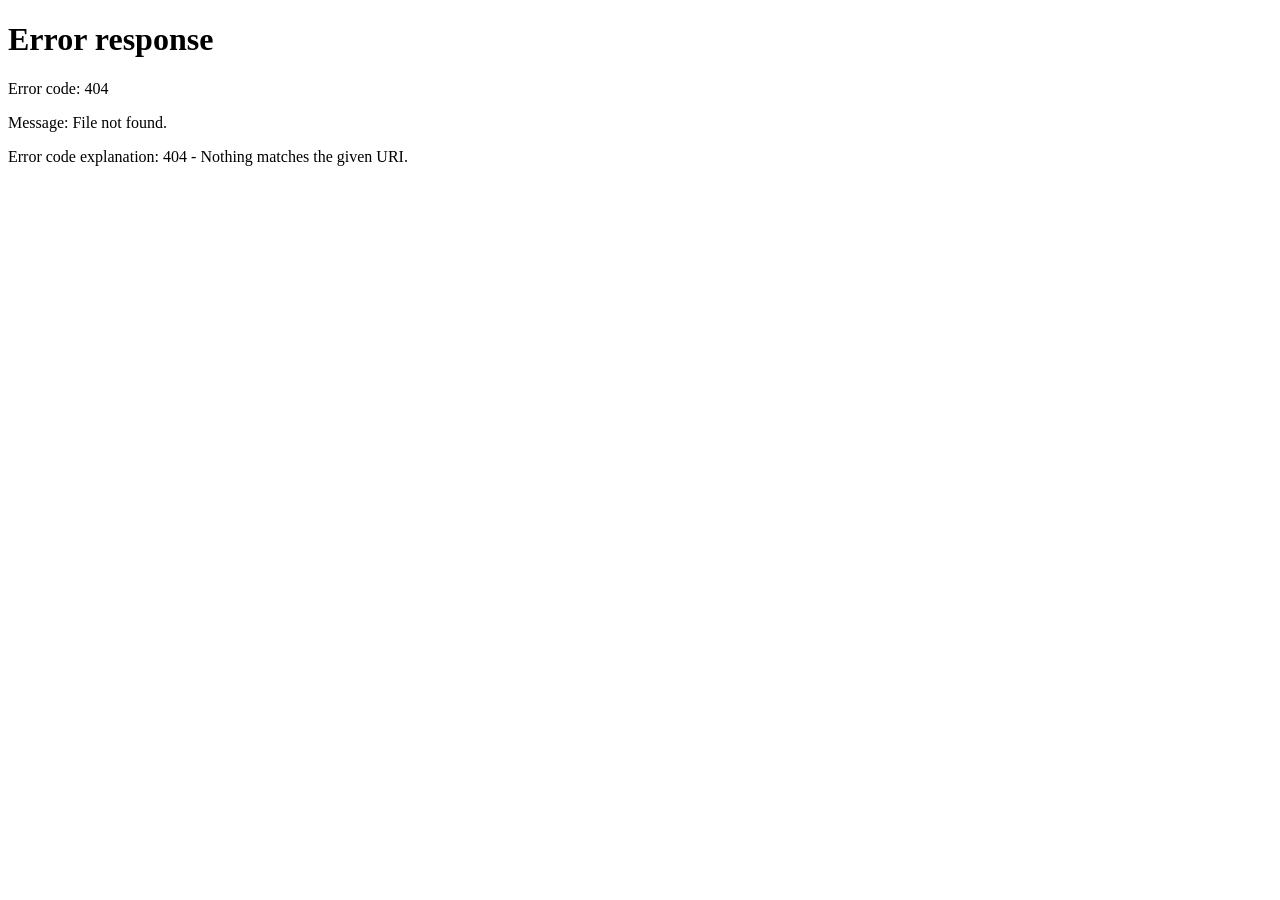
==== index.html @ b6f1bd46 "Landing Page" ====
<!DOCTYPE html>
<html lang="es">
<head>
    <meta charset="UTF-8">
    <meta name="viewport" content="width=device-width, initial-scale=1.0">
    <title>Cargando Gramola...</title>
    <style>
        body { 
            background-color: #121212; 
            color: #ffffff; 
            font-family: sans-serif; 
            display: flex; 
            justify-content: center; 
            align-items: center; 
            height: 100vh; 
            margin: 0; 
        }
    </style>
</head>
<body>
    <p>Cargando Gramola...</p>

    <script>
        // Detecta si el dispositivo es móvil o tablet
        const isMobile = /Android|webOS|iPhone|iPad|iPod|BlackBerry|IEMobile|Opera Mini/i.test(navigator.userAgent);

        // Redirige a la ruta correspondiente
        if (isMobile) {
            window.location.replace("/m/");
        } else {
            window.location.replace("/app/");
        }
    </script>
</body>
</html>
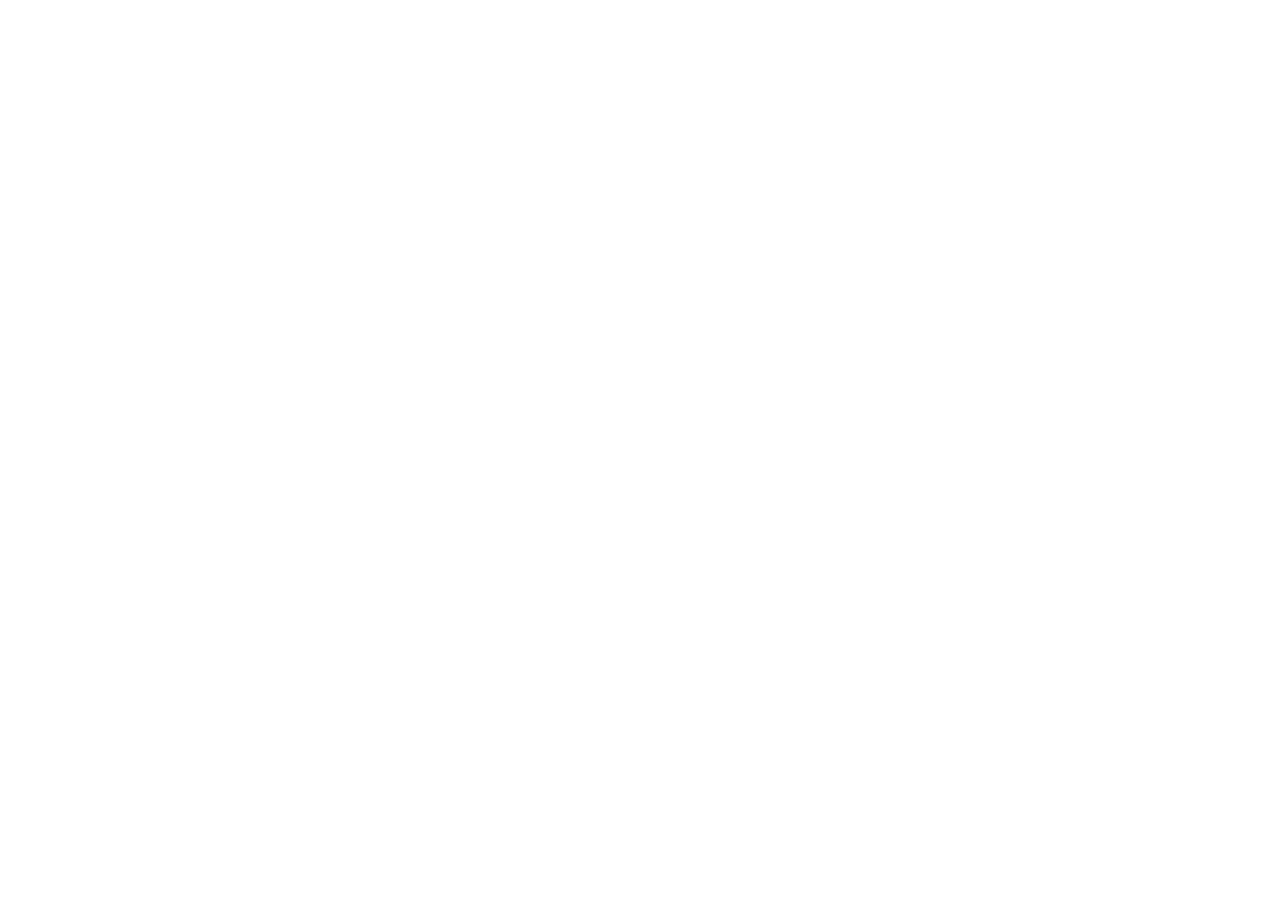
==== commit 184142c6: "Quick Landing Page" ====
--- a/index.html
+++ b/index.html
@@ -4,31 +4,17 @@
     <meta charset="UTF-8">
     <meta name="viewport" content="width=device-width, initial-scale=1.0">
     <title>Cargando Gramola...</title>
-    <style>
-        body { 
-            background-color: #121212; 
-            color: #ffffff; 
-            font-family: sans-serif; 
-            display: flex; 
-            justify-content: center; 
-            align-items: center; 
-            height: 100vh; 
-            margin: 0; 
-        }
-    </style>
 </head>
 <body>
-    <p>Cargando Gramola...</p>
-
     <script>
         // Detecta si el dispositivo es móvil o tablet
         const isMobile = /Android|webOS|iPhone|iPad|iPod|BlackBerry|IEMobile|Opera Mini/i.test(navigator.userAgent);
 
         // Redirige a la ruta correspondiente
         if (isMobile) {
-            window.location.replace("/m/");
+            window.location.replace("https://karaoke-61ys.onrender.com/app/m");
         } else {
-            window.location.replace("/app/");
+            window.location.replace("https://karaoke-61ys.onrender.com/app/");
         }
     </script>
 </body>
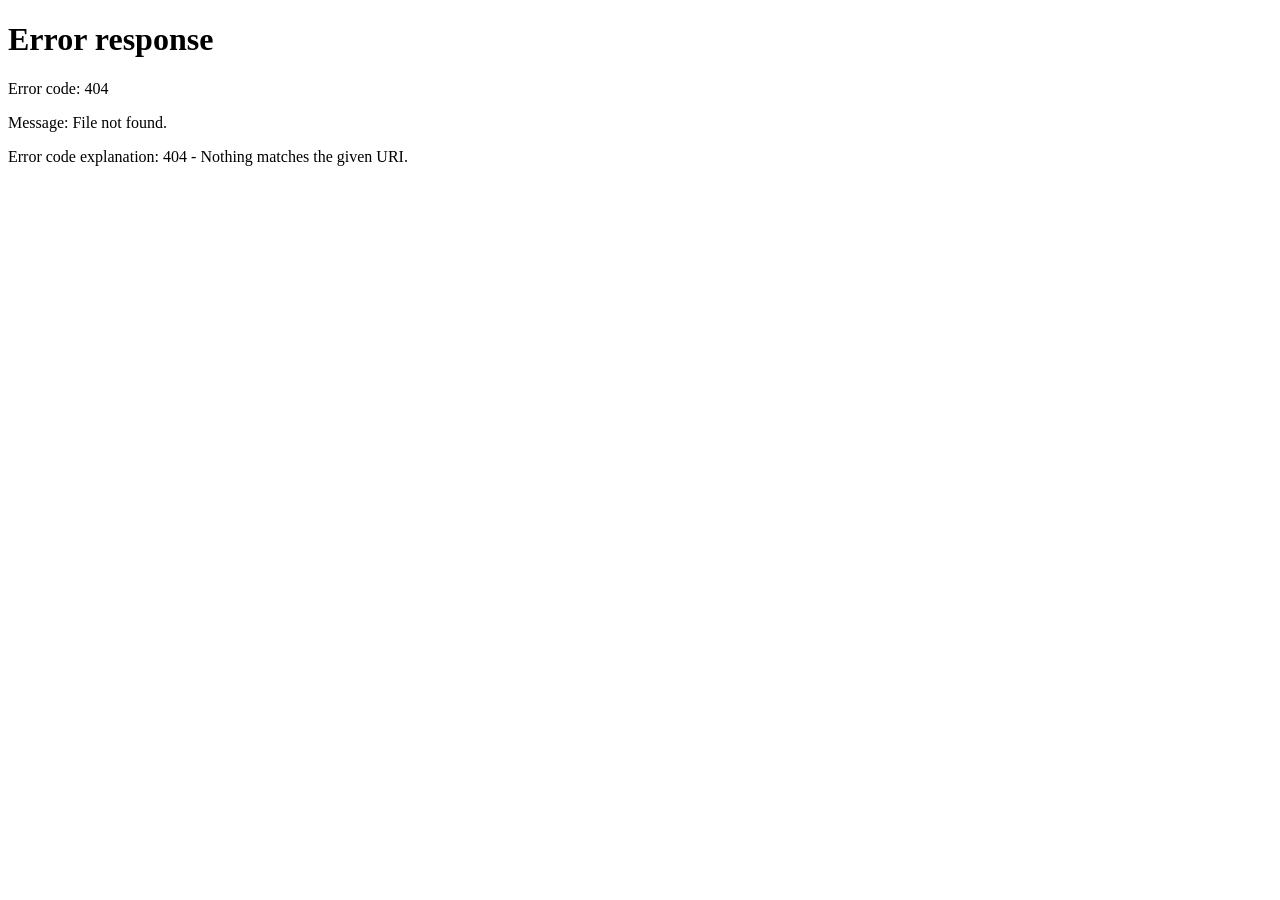
==== commit c5aa5822: "Automatic redirection" ====
--- a/index.html
+++ b/index.html
@@ -4,17 +4,28 @@
     <meta charset="UTF-8">
     <meta name="viewport" content="width=device-width, initial-scale=1.0">
     <title>Cargando Gramola...</title>
+
 </head>
 <body>
     <script>
-        // Detecta si el dispositivo es móvil o tablet
-        const isMobile = /Android|webOS|iPhone|iPad|iPod|BlackBerry|IEMobile|Opera Mini/i.test(navigator.userAgent);
+        const ua = navigator.userAgent;
+        const isIPad = /iPad/i.test(ua) || (navigator.platform === 'MacIntel' && navigator.maxTouchPoints > 1);
+        const isAndroidTablet = /Android/i.test(ua) && !/Mobile/i.test(ua);
+        const isTablet = isIPad || isAndroidTablet;
 
-        // Redirige a la ruta correspondiente
-        if (isMobile) {
-            window.location.replace("https://karaoke-61ys.onrender.com/app/m");
-        } else {
-            window.location.replace("https://karaoke-61ys.onrender.com/app/");
+        const isMobile = /Android|webOS|iPhone|iPad|iPod|BlackBerry|IEMobile|Opera Mini/i.test(ua) || isTablet;
+
+        const isLandscape = window.innerWidth > window.innerHeight;
+
+
+        if (isTablet && isLandscape) {
+            window.location.replace("/app/");
+        } 
+        else if (isMobile) {
+            window.location.replace("/m/");
+        } 
+        else {
+            window.location.replace("/app/");
         }
     </script>
 </body>
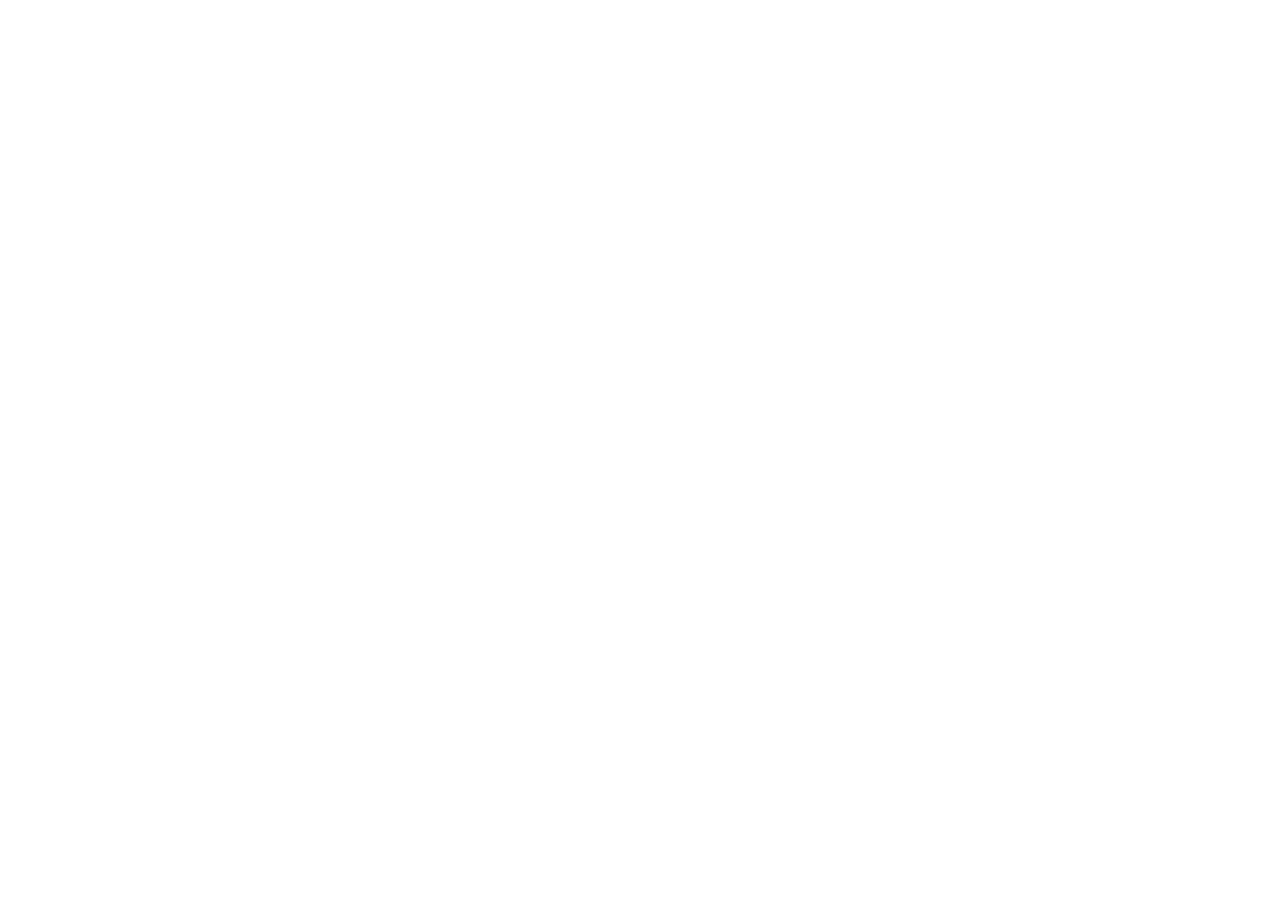
==== commit 5d335022: "Modifications for Only-Personal Use" ====
--- a/index.html
+++ b/index.html
@@ -19,13 +19,13 @@
 
 
         if (isTablet && isLandscape) {
-            window.location.replace("/app/");
+            window.location.replace("https://karaoke-61ys.onrender.com/app/");
         } 
         else if (isMobile) {
-            window.location.replace("/m/");
+            window.location.replace("https://karaoke-61ys.onrender.com/m");
         } 
         else {
-            window.location.replace("/app/");
+            window.location.replace("https://karaoke-61ys.onrender.com/app//");
         }
     </script>
 </body>
